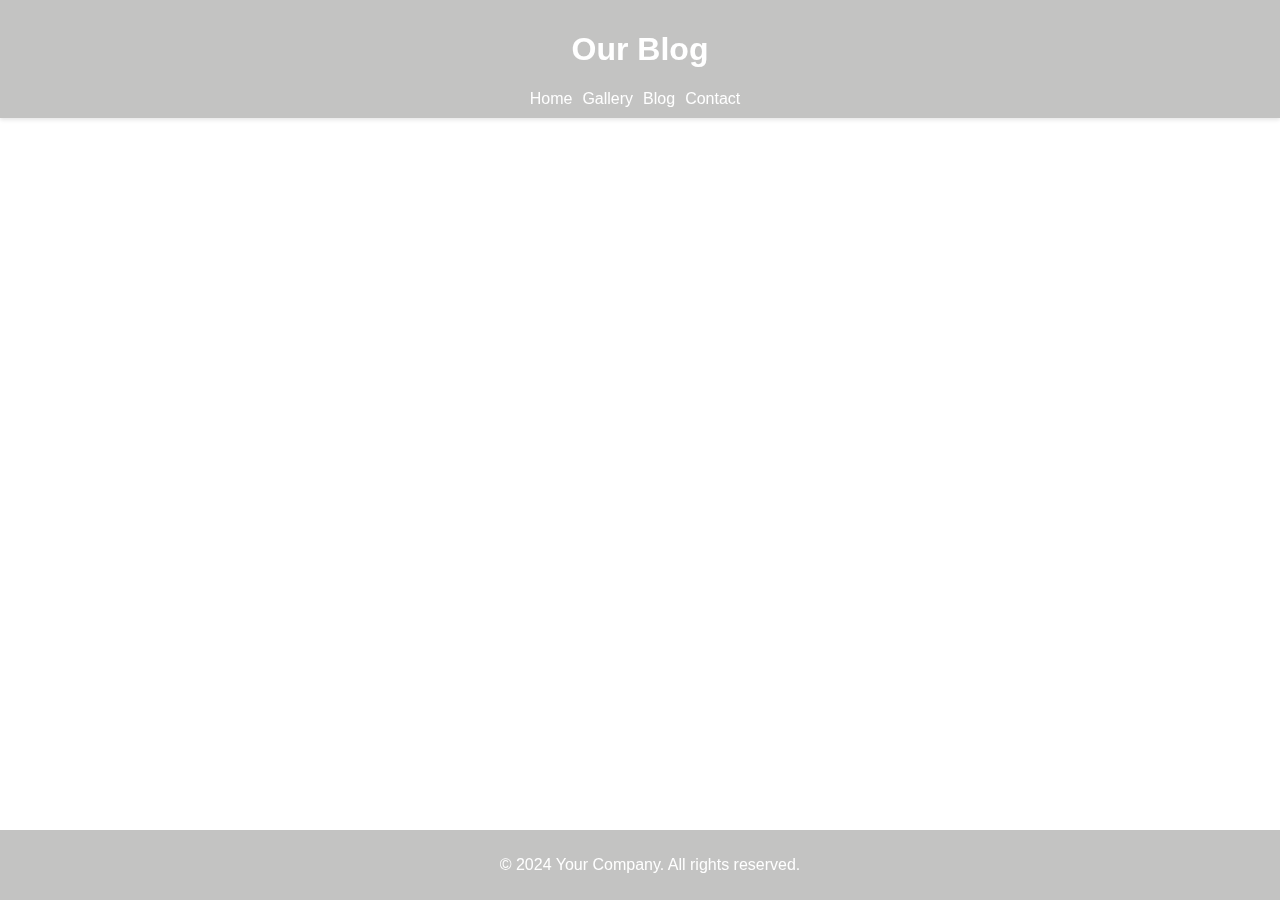
==== Blog.html @ e14f8943 "frist commit" ====
<!DOCTYPE html>
<html lang="en">
<head>
    <meta charset="UTF-8">
    <meta name="viewport" content="width=device-width, initial-scale=1.0">
    <title>Blog</title>
    <link rel="stylesheet" href="style.css">
</head>
<body>
    <video autoplay loop muted class="video-background">
        <source src="video-indonesia.mp4" type="video/mp4">
    </video>
    <header>
        <h1>Our Blog</h1>
        <nav>
            <ul>
                <li><a href="Home.html">Home</a></li>
                <li><a href="gallery.html">Gallery</a></li>
                <li><a href="blog.html">Blog</a></li>
                <li><a href="contact.html">Contact</a></li>
            </ul>
        </nav>
    </header>
    <main>
        <h1>Postingan Blog</h1>

        <article>
            <h3>Perkembangan Terbaru dalam Teknologi Augmented Reality (AR)</h3>
            <p>Tanggal = 22 Maret 2024</p>
            <p>Artikel ini akan membahas pengertian AR dan memberikan contoh penggunaan teknologi ini dalam berbagai bidang, seperti gaming, edukasi, bisnis, perawatan kesehatan, dan lainnya. Kita akan melihat bagaimana AR menggabungkan dunia fisik dengan elemen-elemen digital untuk menciptakan pengalaman yang menarik dan bermanfaat.</p>
            <p>AR di Masa Depan:</p>
            <p>Artikel ini akan meramalkan perkembangan AR di masa depan, termasuk teknologi AR wearable, integrasi AR dengan kecerdasan buatan (AI), serta potensi AR dalam menciptakan pengalaman pengguna yang lebih imersif dan interaktif. Kita akan menjelajahi potensi AR dalam menciptakan solusi inovatif dan transformasi dalam berbagai aspek kehidupan.</p>
        </article>
    
        <article>
            <h3>Kesenangan, Tantangan, dan Momen Tak Terlupakan</h3>
            <p>Tanggal = 17 Maret 2024</p>
            <p>E-Sports telah menjadi sumber kesenangan bagi jutaan pemain di seluruh dunia. Dengan berbagai jenis game yang ditawarkan, mulai dari game strategi hingga permainan aksi, setiap pemain dapat menemukan genre yang sesuai dengan minat dan keterampilannya. Kesenangan ini terpancar dari kegembiraan saat meraih kemenangan dalam turnamen besar hingga momen bersenang-senang bersama tim dalam latihan.    
                Namun, di balik kesenangan itu, terdapat tantangan yang harus dihadapi oleh para pemain E-Sports. Kompetisi yang ketat, keterampilan yang harus terus diasah, dan tekanan dalam performa di atas panggung adalah beberapa contoh tantangan yang sering dihadapi. Artikel ini akan mengulas lebih dalam mengenai tantangan-tantangan tersebut dan bagaimana pemain menghadapinya.s
            </p>
        </article>
    
        <article>
            <h3>Mengapa Kesehatan Mental Penting dalam Era Digital?</h3>
            <p>Tanggal = 16 Maret 2024</p>
            <p>Kemajuan teknologi membawa dampak yang signifikan terhadap keseharian kita, namun tidak jarang juga menimbulkan tekanan dan stres yang dapat memengaruhi kesehatan mental. Dari penggunaan media sosial hingga tuntutan kinerja yang tinggi, kita akan membahas bagaimana teknologi memengaruhi kesehatan mental individu.
                Dalam menghadapi tekanan dan stres dari aktivitas sehari-hari, penting bagi kita untuk memiliki strategi yang efektif dalam mengelola kesehatan mental. Artikel ini akan memberikan panduan dan tips praktis dalam mengatasi stres, menjaga keseimbangan hidup, serta merawat kesehatan mental secara holistik.
            </p>
            <p>Pentingnya Self-Care dan Mindfulness:</p>
            <p>Self-care dan mindfulness merupakan konsep-konsep yang semakin ditekankan dalam menjaga kesehatan mental. Dengan mengalokasikan waktu untuk diri sendiri, bermeditasi, dan melakukan aktivitas yang membawa kedamaian pikiran, kita dapat memperkuat ketahanan mental dan meningkatkan kualitas hidup secara keseluruhan.</p>
        </article>

    </main>
    <footer>
        <p>&copy; 2024 Your Company. All rights reserved.</p>
    </footer>
</body>
</html>
---- style.css ----
body {
    background-color: #f5f5dc00;
    font-family: Arial, sans-serif;
    margin: 0;
    padding: 0;
}

header {
    background-color: #44444152;
    color: #ffffff;
    padding: 10px;
    text-align: center;
    box-shadow: 0px 2px 4px rgba(0, 0, 0, 0.1);
}

nav ul {
    display: flex;
    justify-content: center;
    list-style-type: none;
    margin: 0;
    padding: 0;
}

nav ul li {
    display: inline-block;
    margin-right: 10px;
}

nav ul li a {
    color: #ffffff;
    text-decoration: none;
    transition: color 0.3s ease;
}
nav ul li a:hover,
nav ul li a:focus {
    color: #e71111;
}

main {
    padding: 20px;
}

footer {
    position: fixed;
    bottom: 0;
    left: 0;
    width: 100%;
    background-color: #44444152;
    color: #fff;
    text-align: center;
    padding: 10px;
}

.gallery {
    display: flex;
    justify-content: center;
    align-items: center;
}


.gallery img {
    max-width: 200px;
    max-height: 100%;
}

.profil.ml img {
    width: 800px; 
    height: 100%; 
}

.profil.ml {
    display: flex;
    justify-content: center;
    align-items: center;
}

.profil-picture {
    max-width: 800px;
    height: auto;
    display: block;
    margin: 0 auto;
}

.contact-options {
    display: flex;
    justify-content: center;
    align-items: center;
    flex-wrap: wrap;
}

.contact-options a img {
    width: 60px; 
    height: 60px; 
    margin-right: 30px; 
    margin-bottom: 20px;
}

.content img {
    max-width: 90%;
    height: auto;
    display: block; 
    margin: 0 auto; 
    padding: 20px 0;
}

body {
    margin: 0;
    padding: 0;
    font-family: Arial, sans-serif;
}

.video-background {
    position: fixed;
    right: 0;
    bottom: 0;
    min-width: 100%;
    min-height: 100%;
    width: auto;
    height: auto;
    z-index: -1;
    opacity: 1;
    filter: brightness(0.3) contrast(1);
}

.content {
    position: relative;
    z-index: 1;
    padding: 20px;
    color: #fff;
}

article {
    color: #ffffff;
}

h1 {
    color: #ffffff;
}

h2 {
    color: #fff;
}
p {
    color: #fff;
}
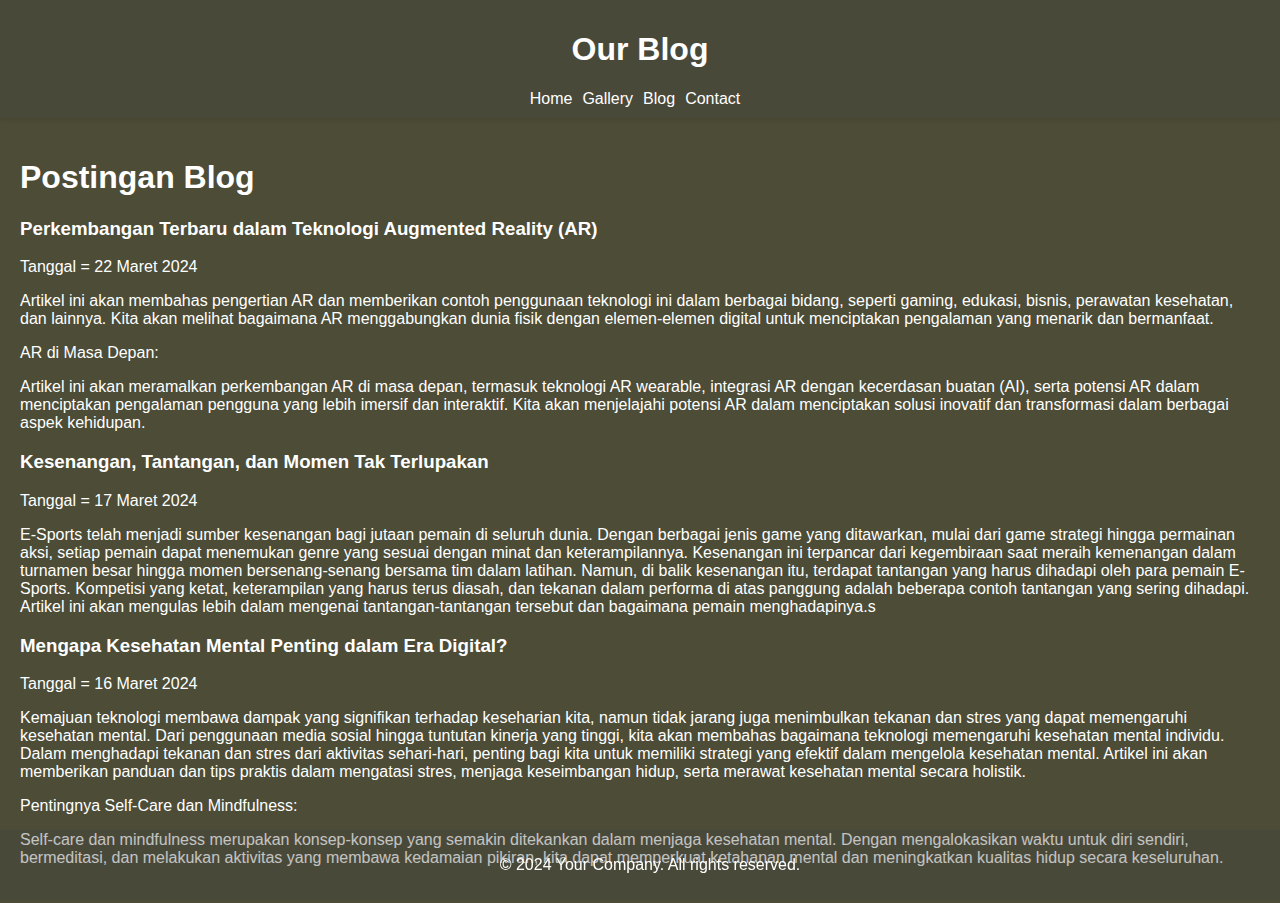
==== commit eb80f023: "Update Blog.html" ====
--- a/Blog.html
+++ b/Blog.html
@@ -7,9 +7,6 @@
     <link rel="stylesheet" href="style.css">
 </head>
 <body>
-    <video autoplay loop muted class="video-background">
-        <source src="video-indonesia.mp4" type="video/mp4">
-    </video>
     <header>
         <h1>Our Blog</h1>
         <nav>
@@ -55,4 +52,4 @@
         <p>&copy; 2024 Your Company. All rights reserved.</p>
     </footer>
 </body>
-</html>+</html>
--- a/style.css
+++ b/style.css
@@ -1,5 +1,5 @@
 body {
-    background-color: #f5f5dc00;
+    background-color: #24240ad0;
     font-family: Arial, sans-serif;
     margin: 0;
     padding: 0;
@@ -109,19 +109,6 @@
     font-family: Arial, sans-serif;
 }
 
-.video-background {
-    position: fixed;
-    right: 0;
-    bottom: 0;
-    min-width: 100%;
-    min-height: 100%;
-    width: auto;
-    height: auto;
-    z-index: -1;
-    opacity: 1;
-    filter: brightness(0.3) contrast(1);
-}
-
 .content {
     position: relative;
     z-index: 1;
